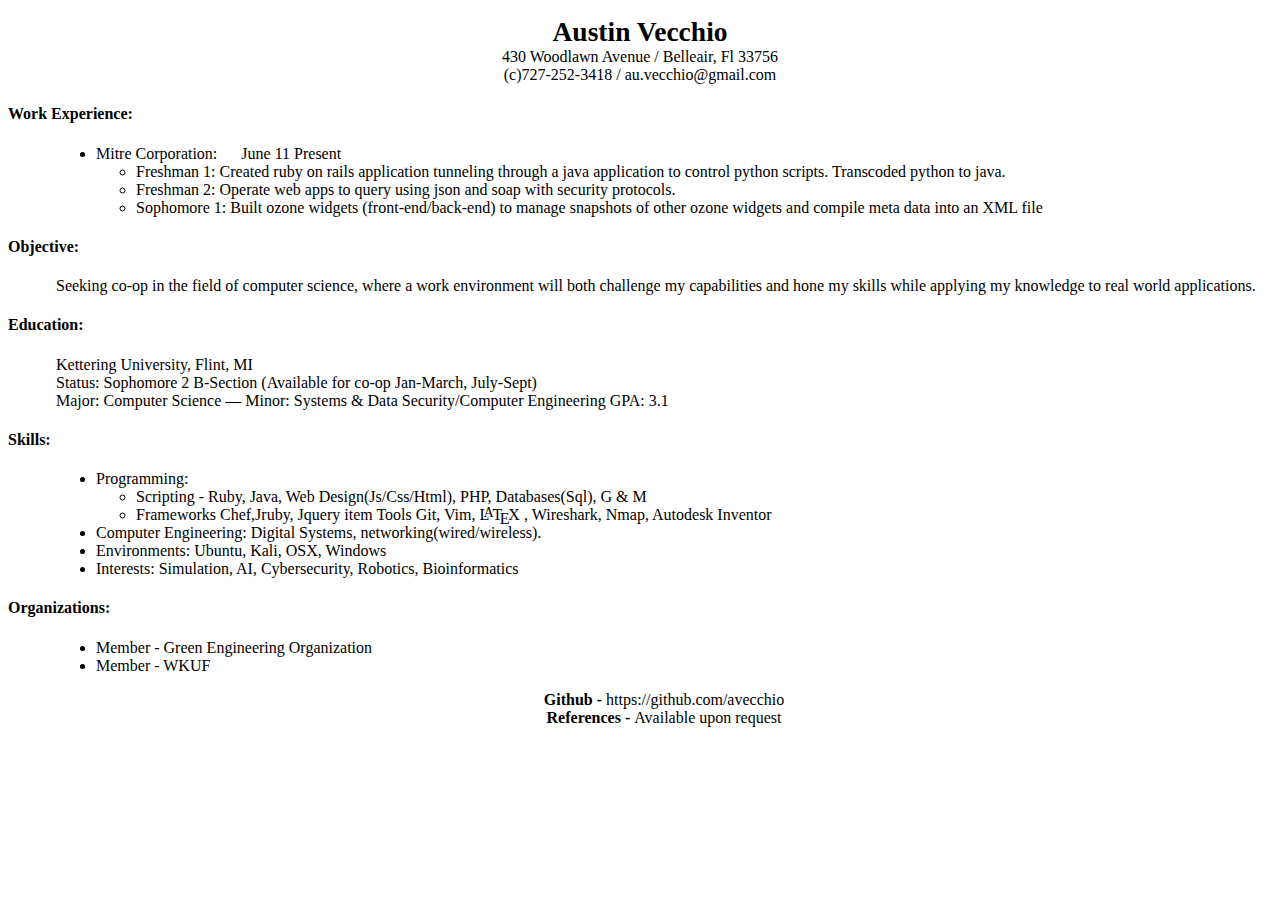
==== html/resume.html @ e78e499e "Added material in comments" ====
<!DOCTYPE html PUBLIC "-//W3C//DTD HTML 4.01 Transitional//EN"  
  "http://www.w3.org/TR/html4/loose.dtd">  
<html > 
<head><title></title> 
<meta http-equiv="Content-Type" content="text/html; charset=iso-8859-1"> 
<meta name="generator" content="TeX4ht (http://www.cse.ohio-state.edu/~gurari/TeX4ht/)"> 
<meta name="originator" content="TeX4ht (http://www.cse.ohio-state.edu/~gurari/TeX4ht/)"> 
<!-- html --> 
<meta name="src" content="resume.tex"> 
<meta name="date" content="2014-01-11 16:57:00"> 
<link rel="stylesheet" type="text/css" href="resume.css"> 
</head><body 
>
<div class="center" 
>
<!--l. 4--><p class="noindent" >
<!--l. 6--><p class="noindent" ><span 
class="cmbx-12x-x-144">Austin Vecchio</span><br />
430 Woodlawn Avenue / Belleair, Fl 33756<br />
(c)727-252-3418 / au.vecchio@gmail.com </div>
<h4 class="sectionHead"><a 
 id="x1-10000"></a>Work Experience:</h4><div class="section">
       <ul class="itemize1">
       <li class="itemize">Mitre Corporation: &#x00A0;&#x00A0;&#x00A0;&#x00A0;              June 11  Present
              <ul class="itemize2">
              <li class="itemize">Freshman 1: Created ruby on rails application tunneling through a java application to
              control python scripts. Transcoded python to java.
              </li>
              <li class="itemize">Freshman 2: Operate web apps to query using json and soap with security protocols.
              </li>
              <li class="itemize">Sophomore 1: Built ozone widgets (front-end/back-end) to manage snapshots of other
              ozone widgets and compile meta data into an XML file</li></ul>
       </li></ul>
</div><h4 class="sectionHead"><a 
 id="x1-20000"></a>Objective:</h4><div class="section">
<!--l. 24--><p class="noindent" >Seeking co-op in the field of computer science, where a work environment will both challenge my
capabilities and hone my skills while applying my knowledge to real world applications.<br 
class="newline" />
</div><h4 class="sectionHead"><a 
 id="x1-30000"></a>Education:</h4><div class="section">
<!--l. 27--><p class="noindent" >Kettering University, Flint, MI<br 
class="newline" />Status: Sophomore 2  B-Section (Available for co-op Jan-March, July-Sept)<br 
class="newline" />Major: Computer Science &#8212; Minor: Systems &amp; Data Security/Computer Engineering GPA:
3.1
</div><h4 class="sectionHead"><a 
 id="x1-40000"></a>Skills:</h4><div class="section">
       <ul class="itemize1">
       <li class="itemize">Programming:
              <ul class="itemize2">
              <li class="itemize">Scripting - Ruby, Java, Web Design(Js/Css/Html), PHP, Databases(Sql), G &amp; M
              </li>
              <li class="itemize">Frameworks   Chef,Jruby,  Jquery  item  Tools   Git,  Vim,  <span class="LATEX">L<span class="A">A</span><span class="TEX">T<span 
class="E">E</span>X</span></span>,  Wireshark,  Nmap,
              Autodesk Inventor</li></ul>
       </li>
       <li class="itemize">Computer Engineering: Digital Systems, networking(wired/wireless).
       </li>
       <li class="itemize">Environments: Ubuntu, Kali, OSX, Windows

            </li>
            <li class="itemize">Interests: Simulation, AI, Cybersecurity, Robotics, Bioinformatics</li></ul>
       </div><h4 class="sectionHead"><a 
 id="x1-50000"></a>Organizations:</h4><div class="section">
            <ul class="itemize1">
            <li class="itemize">Member - Green Engineering Organization
            </li>
            <li class="itemize">Member - WKUF</li></ul>
       <div class="center" 
>
       <!--l. 60--><p class="noindent" >
       <!--l. 61--><p class="noindent" ><span 
class="cmbx-10">Github - </span>https://github.com/avecchio<br />
       <span 
class="cmbx-10">References - </span>Available upon request</div>
       </div> 
</body></html>
---- html/resume.css ----
/* start css.sty */
.cmbx-12x-x-144{font-size:172%; font-weight: bold;}
.cmbx-12x-x-144{ font-weight: bold;}
.cmbx-10{ font-weight: bold;}
.cmbx-10{ font-weight: bold;}
p.noindent { text-indent: 0em }
td p.noindent { text-indent: 0em; margin-top:0em; }
p.nopar { text-indent: 0em; }
p.indent{ text-indent: 1.5em }
@media print {div.crosslinks {visibility:hidden;}}
a img { border-top: 0; border-left: 0; border-right: 0; }
center { margin-top:1em; margin-bottom:1em; }
td center { margin-top:0em; margin-bottom:0em; }
.Canvas { position:relative; }
img.math{vertical-align:middle;}
li p.indent { text-indent: 0em }
li p:first-child{ margin-top:0em; }
li p:last-child, li div:last-child { margin-bottom:0.5em; }
li p~ul:last-child, li p~ol:last-child{ margin-bottom:0.5em; }
.enumerate1 {list-style-type:decimal;}
.enumerate2 {list-style-type:lower-alpha;}
.enumerate3 {list-style-type:lower-roman;}
.enumerate4 {list-style-type:upper-alpha;}
div.newtheorem { margin-bottom: 2em; margin-top: 2em;}
.obeylines-h,.obeylines-v {white-space: nowrap; }
div.obeylines-v p { margin-top:0; margin-bottom:0; }
.overline{ text-decoration:overline; }
.overline img{ border-top: 1px solid black; }
td.displaylines {text-align:center; white-space:nowrap;}
.centerline {text-align:center;}
.rightline {text-align:right;}
div.verbatim {font-family: monospace; white-space: nowrap; text-align:left; clear:both; }
.fbox {padding-left:3.0pt; padding-right:3.0pt; text-indent:0pt; border:solid black 0.4pt; }
div.fbox {display:table}
div.center div.fbox {text-align:center; clear:both; padding-left:3.0pt; padding-right:3.0pt; text-indent:0pt; border:solid black 0.4pt; }
div.minipage{width:100%;}
div.center, div.center div.center {text-align: center; margin-left:1em; margin-right:1em;}
div.center div {text-align: left;}
div.flushright, div.flushright div.flushright {text-align: right;}
div.flushright div {text-align: left;}
div.flushleft {text-align: left;}
.underline{ text-decoration:underline; }
.underline img{ border-bottom: 1px solid black; margin-bottom:1pt; }
.framebox-c, .framebox-l, .framebox-r { padding-left:3.0pt; padding-right:3.0pt; text-indent:0pt; border:solid black 0.4pt; }
.framebox-c {text-align:center;}
.framebox-l {text-align:left;}
.framebox-r {text-align:right;}
span.thank-mark{ vertical-align: super }
span.footnote-mark sup.textsuperscript, span.footnote-mark a sup.textsuperscript{ font-size:80%; }
div.tabular, div.center div.tabular {text-align: center; margin-top:0.5em; margin-bottom:0.5em; }
table.tabular td p{margin-top:0em;}
table.tabular {margin-left: auto; margin-right: auto;}
td p:first-child{ margin-top:0em; }
td p:last-child{ margin-bottom:0em; }
div.td00{ margin-left:0pt; margin-right:0pt; }
div.td01{ margin-left:0pt; margin-right:5pt; }
div.td10{ margin-left:5pt; margin-right:0pt; }
div.td11{ margin-left:5pt; margin-right:5pt; }
table[rules] {border-left:solid black 0.4pt; border-right:solid black 0.4pt; }
td.td00{ padding-left:0pt; padding-right:0pt; }
td.td01{ padding-left:0pt; padding-right:5pt; }
td.td10{ padding-left:5pt; padding-right:0pt; }
td.td11{ padding-left:5pt; padding-right:5pt; }
table[rules] {border-left:solid black 0.4pt; border-right:solid black 0.4pt; }
.hline hr, .cline hr{ height : 1px; margin:0px; }
.tabbing-right {text-align:right;}
span.TEX {letter-spacing: -0.125em; }
span.TEX span.E{ position:relative;top:0.5ex;left:-0.0417em;}
a span.TEX span.E {text-decoration: none; }
span.LATEX span.A{ position:relative; top:-0.5ex; left:-0.4em; font-size:85%;}
span.LATEX span.TEX{ position:relative; left: -0.4em; }
div.float, div.figure {margin-left: auto; margin-right: auto;}
div.float img {text-align:center;}
div.figure img {text-align:center;}
.marginpar {width:20%; float:right; text-align:left; margin-left:auto; margin-top:0.5em; font-size:85%; text-decoration:underline;}
.marginpar p{margin-top:0.4em; margin-bottom:0.4em;}
table.equation {width:100%;}
.equation td{text-align:center; }
td.equation { margin-top:1em; margin-bottom:1em; } 
td.equation-label { width:5%; text-align:center; }
td.eqnarray4 { width:5%; white-space: normal; }
td.eqnarray2 { width:5%; }
table.eqnarray-star, table.eqnarray {width:100%;}
div.eqnarray{text-align:center;}
div.array {text-align:center;}
div.pmatrix {text-align:center;}
table.pmatrix {width:100%;}
span.pmatrix img{vertical-align:middle;}
div.pmatrix {text-align:center;}
table.pmatrix {width:100%;}
span.bar-css {text-decoration:overline;}
img.cdots{vertical-align:middle;}
.partToc a, .partToc, .likepartToc a, .likepartToc {line-height: 200%; font-weight:bold; font-size:110%;}
.index-item, .index-subitem, .index-subsubitem {display:block}
div.caption {text-indent:-2em; margin-left:3em; margin-right:1em; text-align:left;}
div.caption span.id{font-weight: bold; white-space: nowrap; }
h1.partHead{text-align: center}
p.bibitem { text-indent: -2em; margin-left: 2em; margin-top:0.6em; margin-bottom:0.6em; }
p.bibitem-p { text-indent: 0em; margin-left: 2em; margin-top:0.6em; margin-bottom:0.6em; }
.paragraphHead, .likeparagraphHead { margin-top:2em; font-weight: bold;}
.subparagraphHead, .likesubparagraphHead { font-weight: bold;}
.quote {margin-bottom:0.25em; margin-top:0.25em; margin-left:1em; margin-right:1em; text-align:justify;}
.verse{white-space:nowrap; margin-left:2em}
div.maketitle {text-align:center;}
h2.titleHead{text-align:center;}
div.maketitle{ margin-bottom: 2em; }
div.author, div.date {text-align:center;}
div.thanks{text-align:left; margin-left:10%; font-size:85%; font-style:italic; }
div.author{white-space: nowrap;}
.quotation {margin-bottom:0.25em; margin-top:0.25em; margin-left:1em; }
.abstract p {margin-left:5%; margin-right:5%;}
div.abstract {width:100%;}
dt.enumerate-enumitem{float:left; clear:left; margin-left:1em; margin-right:1em;}
table.tabbing {width:100%; margin-top:1em;}
td.tabbing {width:33%;}
div.section {margin-left:3em;}
.center-addresses {width:100%}
.line-address {text-align:right;}
table.section td{ vertical-align:top;}
td.section {padding-right:2em; width:20%;}
table.section {margin-top:1em;}
.position table {width:100%;}
/* end css.sty */
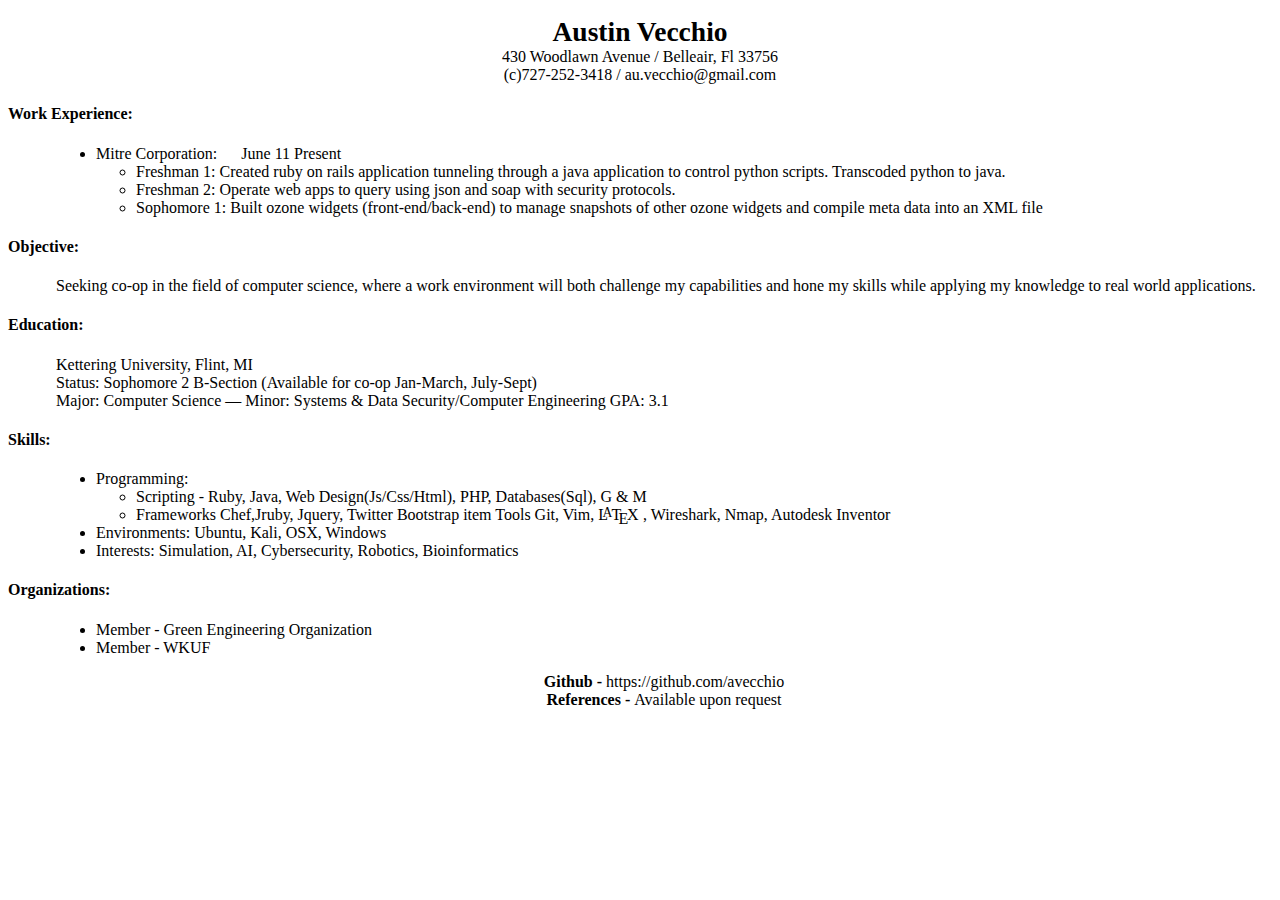
==== commit 0522692c: "Compiled latest version" ====
--- a/html/resume.html
+++ b/html/resume.html
@@ -7,7 +7,7 @@
 <meta name="originator" content="TeX4ht (http://www.cse.ohio-state.edu/~gurari/TeX4ht/)"> 
 <!-- html --> 
 <meta name="src" content="resume.tex"> 
-<meta name="date" content="2014-01-11 16:57:00"> 
+<meta name="date" content="2014-01-12 17:16:00"> 
 <link rel="stylesheet" type="text/css" href="resume.css"> 
 </head><body 
 >
@@ -33,12 +33,12 @@
        </li></ul>
 </div><h4 class="sectionHead"><a 
  id="x1-20000"></a>Objective:</h4><div class="section">
-<!--l. 24--><p class="noindent" >Seeking co-op in the field of computer science, where a work environment will both challenge my
+<!--l. 25--><p class="noindent" >Seeking co-op in the field of computer science, where a work environment will both challenge my
 capabilities and hone my skills while applying my knowledge to real world applications.<br 
 class="newline" />
 </div><h4 class="sectionHead"><a 
  id="x1-30000"></a>Education:</h4><div class="section">
-<!--l. 27--><p class="noindent" >Kettering University, Flint, MI<br 
+<!--l. 28--><p class="noindent" >Kettering University, Flint, MI<br 
 class="newline" />Status: Sophomore 2  B-Section (Available for co-op Jan-March, July-Sept)<br 
 class="newline" />Major: Computer Science &#8212; Minor: Systems &amp; Data Security/Computer Engineering GPA:
 3.1
@@ -49,16 +49,14 @@
               <ul class="itemize2">
               <li class="itemize">Scripting - Ruby, Java, Web Design(Js/Css/Html), PHP, Databases(Sql), G &amp; M
               </li>
-              <li class="itemize">Frameworks   Chef,Jruby,  Jquery  item  Tools   Git,  Vim,  <span class="LATEX">L<span class="A">A</span><span class="TEX">T<span 
-class="E">E</span>X</span></span>,  Wireshark,  Nmap,
-              Autodesk Inventor</li></ul>
-       </li>
-       <li class="itemize">Computer Engineering: Digital Systems, networking(wired/wireless).
+              <li class="itemize">Frameworks   Chef,Jruby,  Jquery,  Twitter  Bootstrap  item  Tools   Git,  Vim,  <span class="LATEX">L<span class="A">A</span><span class="TEX">T<span 
+class="E">E</span>X</span></span>,
+              Wireshark, Nmap, Autodesk Inventor</li></ul>
        </li>
        <li class="itemize">Environments: Ubuntu, Kali, OSX, Windows
+       </li>
+       <li class="itemize">Interests: Simulation, AI, Cybersecurity, Robotics, Bioinformatics</li></ul>
 
-            </li>
-            <li class="itemize">Interests: Simulation, AI, Cybersecurity, Robotics, Bioinformatics</li></ul>
        </div><h4 class="sectionHead"><a 
  id="x1-50000"></a>Organizations:</h4><div class="section">
             <ul class="itemize1">
@@ -67,8 +65,8 @@
             <li class="itemize">Member - WKUF</li></ul>
        <div class="center" 
 >
-       <!--l. 60--><p class="noindent" >
-       <!--l. 61--><p class="noindent" ><span 
+       <!--l. 62--><p class="noindent" >
+       <!--l. 63--><p class="noindent" ><span 
 class="cmbx-10">Github - </span>https://github.com/avecchio<br />
        <span 
 class="cmbx-10">References - </span>Available upon request</div>
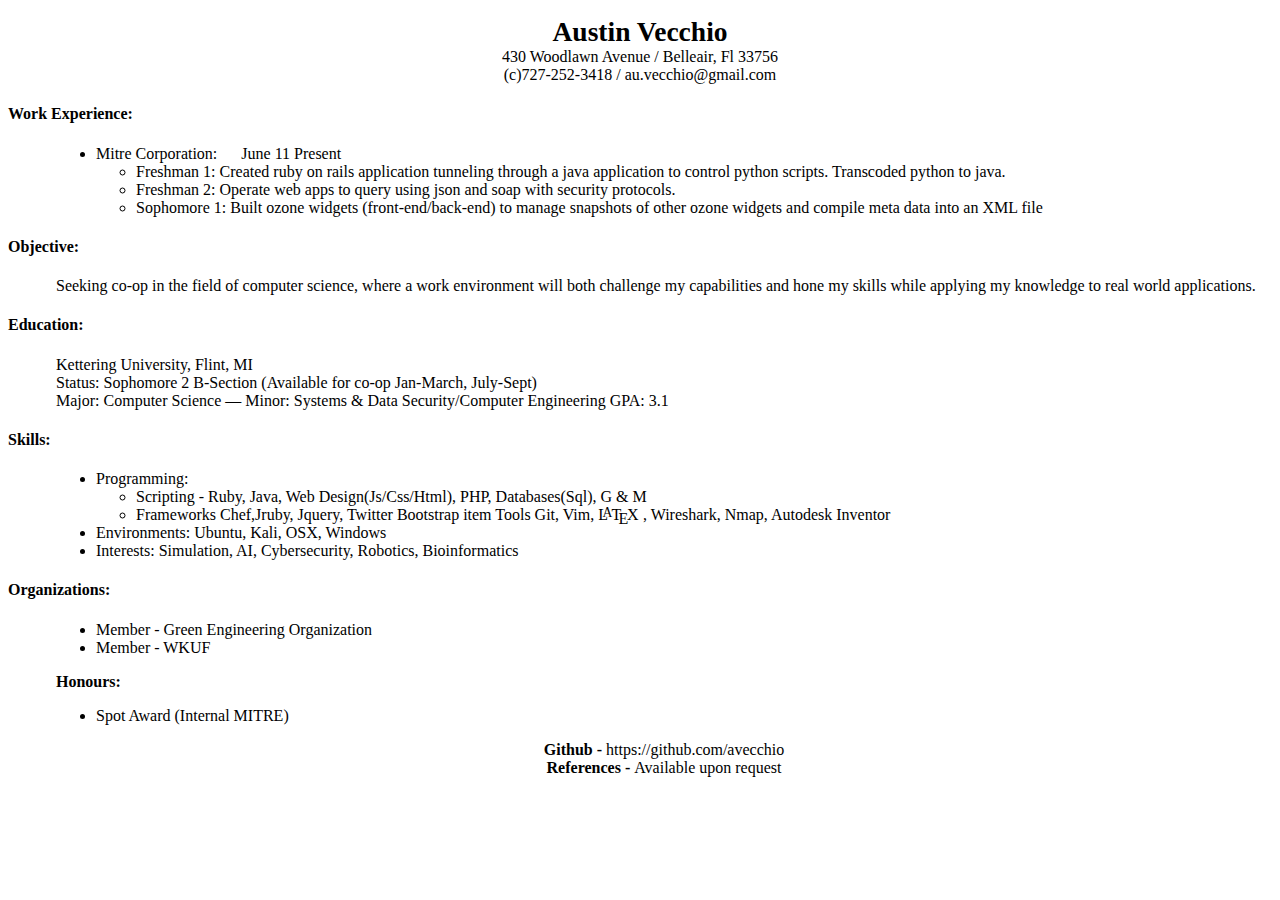
==== commit 901ea5bb: "Added an honor" ====
--- a/html/resume.html
+++ b/html/resume.html
@@ -7,7 +7,7 @@
 <meta name="originator" content="TeX4ht (http://www.cse.ohio-state.edu/~gurari/TeX4ht/)"> 
 <!-- html --> 
 <meta name="src" content="resume.tex"> 
-<meta name="date" content="2014-01-12 17:16:00"> 
+<meta name="date" content="2014-01-18 08:14:00"> 
 <link rel="stylesheet" type="text/css" href="resume.css"> 
 </head><body 
 >
@@ -63,10 +63,14 @@
             <li class="itemize">Member - Green Engineering Organization
             </li>
             <li class="itemize">Member - WKUF</li></ul>
+       <!--l. 56--><p class="noindent" ><span 
+class="cmbx-10">Honours:</span>
+            <ul class="itemize1">
+            <li class="itemize">Spot Award (Internal MITRE)</li></ul>
        <div class="center" 
 >
-       <!--l. 62--><p class="noindent" >
-       <!--l. 63--><p class="noindent" ><span 
+       <!--l. 63--><p class="noindent" >
+       <!--l. 64--><p class="noindent" ><span 
 class="cmbx-10">Github - </span>https://github.com/avecchio<br />
        <span 
 class="cmbx-10">References - </span>Available upon request</div>
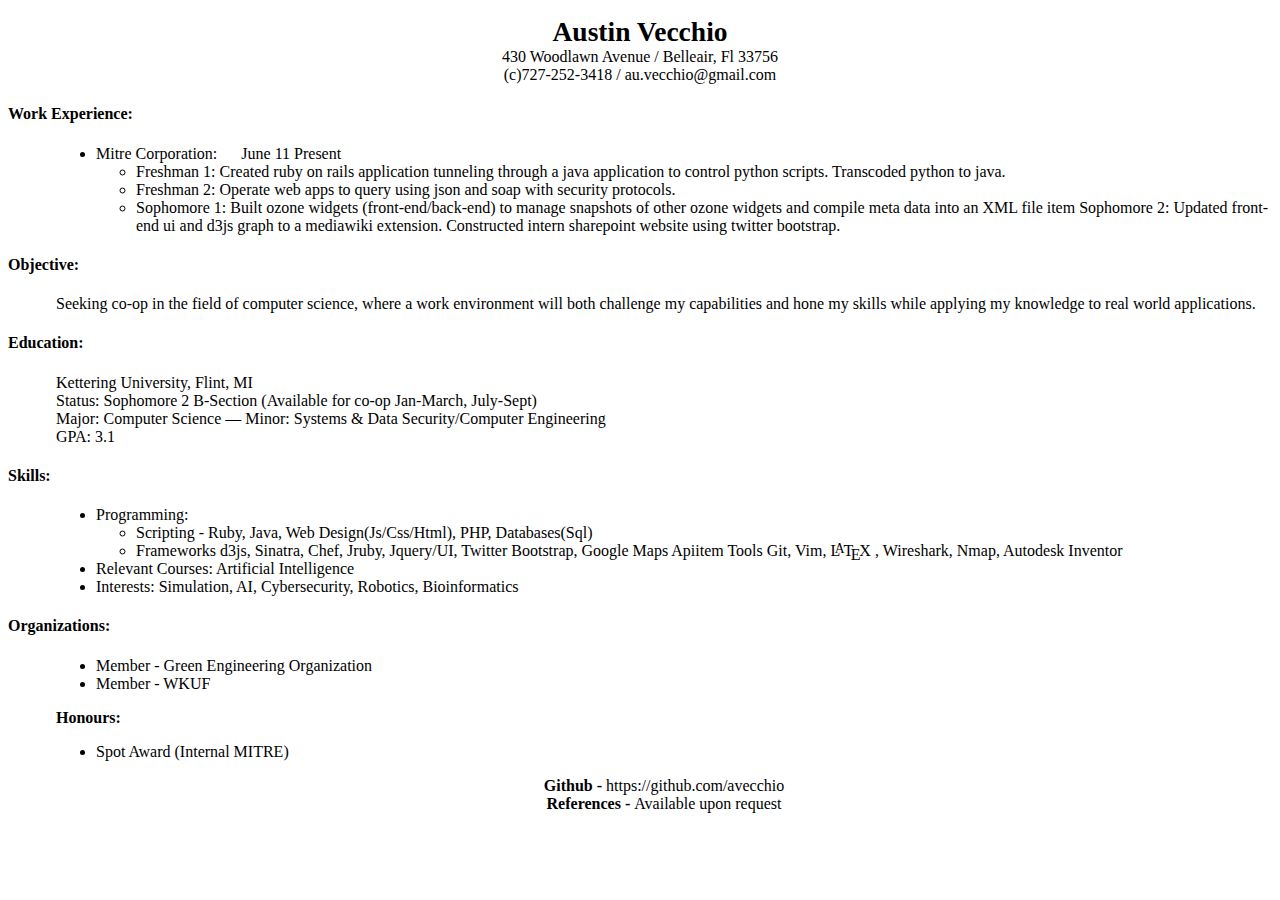
==== commit 76c5494c: "Updated resume" ====
--- a/html/resume.html
+++ b/html/resume.html
@@ -7,7 +7,7 @@
 <meta name="originator" content="TeX4ht (http://www.cse.ohio-state.edu/~gurari/TeX4ht/)"> 
 <!-- html --> 
 <meta name="src" content="resume.tex"> 
-<meta name="date" content="2014-01-18 08:14:00"> 
+<meta name="date" content="2014-02-08 20:04:00"> 
 <link rel="stylesheet" type="text/css" href="resume.css"> 
 </head><body 
 >
@@ -29,48 +29,50 @@
               <li class="itemize">Freshman 2: Operate web apps to query using json and soap with security protocols.
               </li>
               <li class="itemize">Sophomore 1: Built ozone widgets (front-end/back-end) to manage snapshots of other
-              ozone widgets and compile meta data into an XML file</li></ul>
+              ozone widgets and compile meta data into an XML file item Sophomore 2: Updated
+              front-end ui and d3js graph to a mediawiki extension. Constructed intern sharepoint
+              website using twitter bootstrap.</li></ul>
        </li></ul>
 </div><h4 class="sectionHead"><a 
  id="x1-20000"></a>Objective:</h4><div class="section">
-<!--l. 25--><p class="noindent" >Seeking co-op in the field of computer science, where a work environment will both challenge my
+<!--l. 29--><p class="noindent" >Seeking co-op in the field of computer science, where a work environment will both challenge my
 capabilities and hone my skills while applying my knowledge to real world applications.<br 
 class="newline" />
 </div><h4 class="sectionHead"><a 
  id="x1-30000"></a>Education:</h4><div class="section">
-<!--l. 28--><p class="noindent" >Kettering University, Flint, MI<br 
+<!--l. 32--><p class="noindent" >Kettering University, Flint, MI<br 
 class="newline" />Status: Sophomore 2  B-Section (Available for co-op Jan-March, July-Sept)<br 
-class="newline" />Major: Computer Science &#8212; Minor: Systems &amp; Data Security/Computer Engineering GPA:
-3.1
+class="newline" />Major: Computer Science &#8212; Minor: Systems &amp; Data Security/Computer Engineering<br 
+class="newline" />GPA: 3.1
 </div><h4 class="sectionHead"><a 
  id="x1-40000"></a>Skills:</h4><div class="section">
        <ul class="itemize1">
        <li class="itemize">Programming:
               <ul class="itemize2">
-              <li class="itemize">Scripting - Ruby, Java, Web Design(Js/Css/Html), PHP, Databases(Sql), G &amp; M
+              <li class="itemize">Scripting - Ruby, Java, Web Design(Js/Css/Html), PHP, Databases(Sql)
               </li>
-              <li class="itemize">Frameworks   Chef,Jruby,  Jquery,  Twitter  Bootstrap  item  Tools   Git,  Vim,  <span class="LATEX">L<span class="A">A</span><span class="TEX">T<span 
-class="E">E</span>X</span></span>,
-              Wireshark, Nmap, Autodesk Inventor</li></ul>
+              <li class="itemize">Frameworks   d3js, Sinatra, Chef, Jruby, Jquery/UI, Twitter Bootstrap, Google Maps
+              Apiitem Tools  Git, Vim, <span class="LATEX">L<span class="A">A</span><span class="TEX">T<span 
+class="E">E</span>X</span></span>, Wireshark, Nmap, Autodesk Inventor</li></ul>
        </li>
-       <li class="itemize">Environments: Ubuntu, Kali, OSX, Windows
-       </li>
-       <li class="itemize">Interests: Simulation, AI, Cybersecurity, Robotics, Bioinformatics</li></ul>
+       <li class="itemize">Relevant Courses: Artificial Intelligence
 
+            </li>
+            <li class="itemize">Interests: Simulation, AI, Cybersecurity, Robotics, Bioinformatics</li></ul>
        </div><h4 class="sectionHead"><a 
  id="x1-50000"></a>Organizations:</h4><div class="section">
             <ul class="itemize1">
             <li class="itemize">Member - Green Engineering Organization
             </li>
             <li class="itemize">Member - WKUF</li></ul>
-       <!--l. 56--><p class="noindent" ><span 
+       <!--l. 61--><p class="noindent" ><span 
 class="cmbx-10">Honours:</span>
             <ul class="itemize1">
             <li class="itemize">Spot Award (Internal MITRE)</li></ul>
        <div class="center" 
 >
-       <!--l. 63--><p class="noindent" >
-       <!--l. 64--><p class="noindent" ><span 
+       <!--l. 69--><p class="noindent" >
+       <!--l. 70--><p class="noindent" ><span 
 class="cmbx-10">Github - </span>https://github.com/avecchio<br />
        <span 
 class="cmbx-10">References - </span>Available upon request</div>
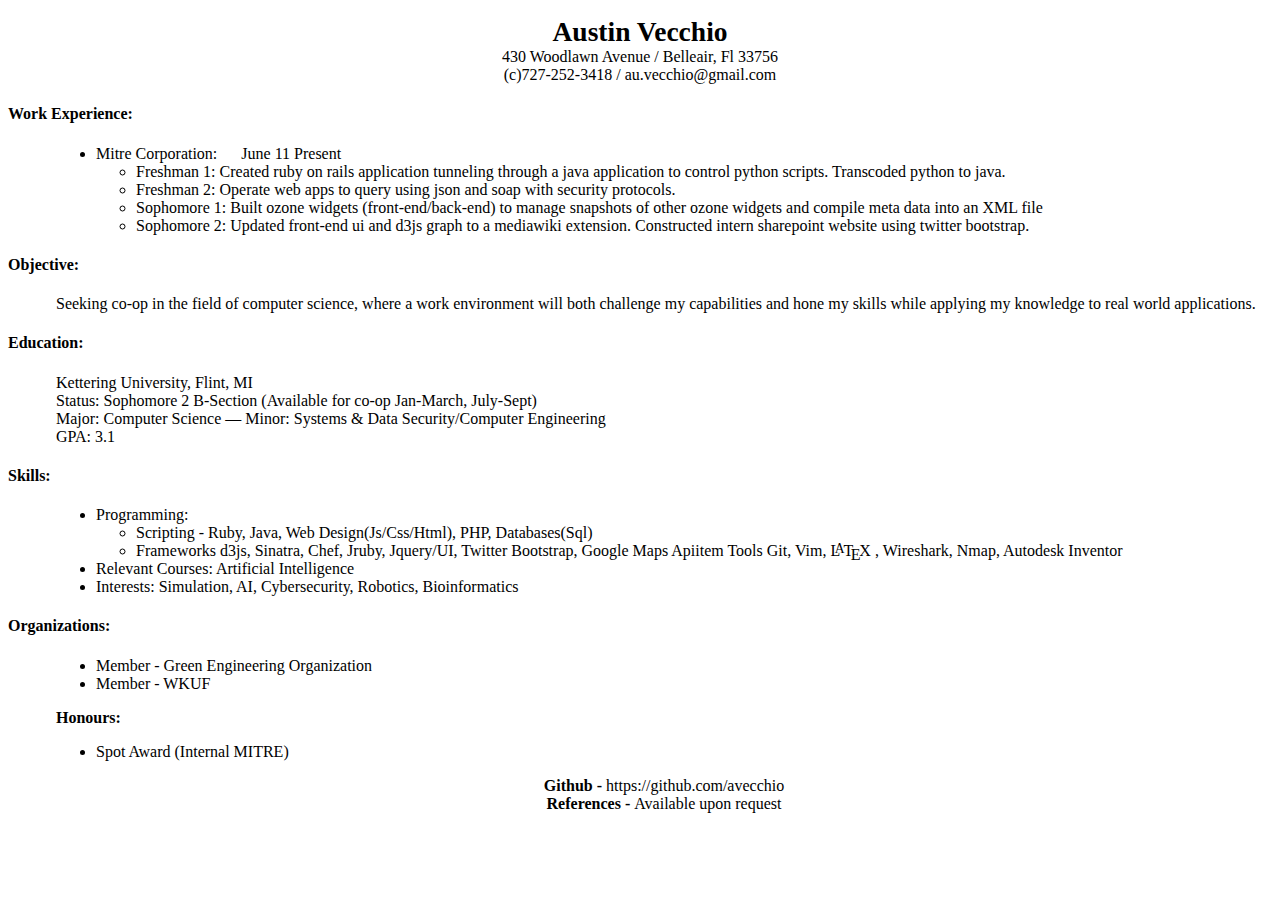
==== commit a51ddde5: "Fixed error" ====
--- a/html/resume.html
+++ b/html/resume.html
@@ -7,7 +7,7 @@
 <meta name="originator" content="TeX4ht (http://www.cse.ohio-state.edu/~gurari/TeX4ht/)"> 
 <!-- html --> 
 <meta name="src" content="resume.tex"> 
-<meta name="date" content="2014-02-08 20:04:00"> 
+<meta name="date" content="2014-02-08 20:06:00"> 
 <link rel="stylesheet" type="text/css" href="resume.css"> 
 </head><body 
 >
@@ -29,9 +29,10 @@
               <li class="itemize">Freshman 2: Operate web apps to query using json and soap with security protocols.
               </li>
               <li class="itemize">Sophomore 1: Built ozone widgets (front-end/back-end) to manage snapshots of other
-              ozone widgets and compile meta data into an XML file item Sophomore 2: Updated
-              front-end ui and d3js graph to a mediawiki extension. Constructed intern sharepoint
-              website using twitter bootstrap.</li></ul>
+              ozone widgets and compile meta data into an XML file
+              </li>
+              <li class="itemize">Sophomore 2: Updated front-end ui and d3js graph to a mediawiki extension. Constructed
+              intern sharepoint website using twitter bootstrap.</li></ul>
        </li></ul>
 </div><h4 class="sectionHead"><a 
  id="x1-20000"></a>Objective:</h4><div class="section">
@@ -54,9 +55,9 @@
               <li class="itemize">Frameworks   d3js, Sinatra, Chef, Jruby, Jquery/UI, Twitter Bootstrap, Google Maps
               Apiitem Tools  Git, Vim, <span class="LATEX">L<span class="A">A</span><span class="TEX">T<span 
 class="E">E</span>X</span></span>, Wireshark, Nmap, Autodesk Inventor</li></ul>
-       </li>
-       <li class="itemize">Relevant Courses: Artificial Intelligence
 
+            </li>
+            <li class="itemize">Relevant Courses: Artificial Intelligence
             </li>
             <li class="itemize">Interests: Simulation, AI, Cybersecurity, Robotics, Bioinformatics</li></ul>
        </div><h4 class="sectionHead"><a 
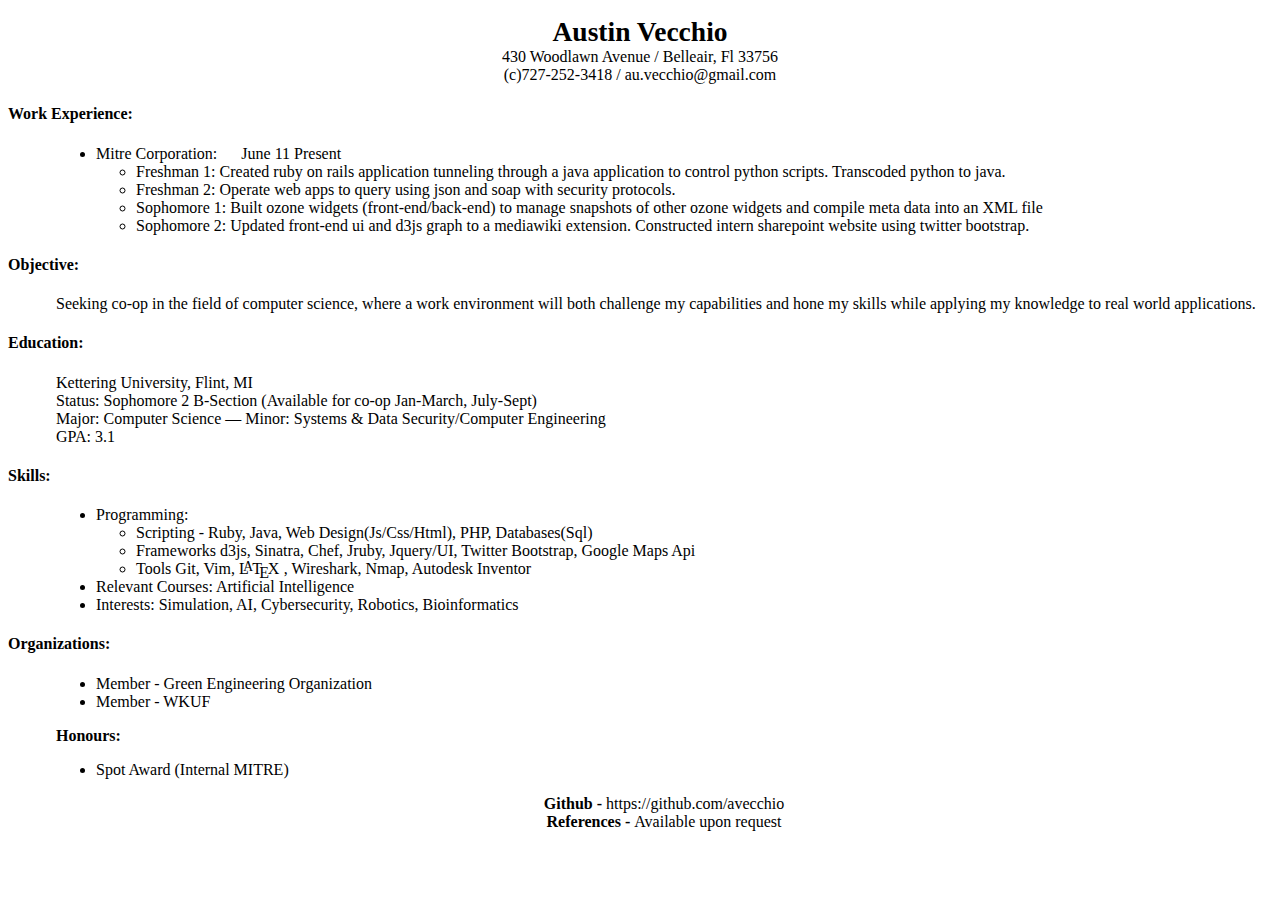
==== commit 5ec2cba1: "Fixed error" ====
--- a/html/resume.html
+++ b/html/resume.html
@@ -7,7 +7,7 @@
 <meta name="originator" content="TeX4ht (http://www.cse.ohio-state.edu/~gurari/TeX4ht/)"> 
 <!-- html --> 
 <meta name="src" content="resume.tex"> 
-<meta name="date" content="2014-02-08 20:06:00"> 
+<meta name="date" content="2014-02-08 20:07:00"> 
 <link rel="stylesheet" type="text/css" href="resume.css"> 
 </head><body 
 >
@@ -52,8 +52,9 @@
               <ul class="itemize2">
               <li class="itemize">Scripting - Ruby, Java, Web Design(Js/Css/Html), PHP, Databases(Sql)
               </li>
-              <li class="itemize">Frameworks   d3js, Sinatra, Chef, Jruby, Jquery/UI, Twitter Bootstrap, Google Maps
-              Apiitem Tools  Git, Vim, <span class="LATEX">L<span class="A">A</span><span class="TEX">T<span 
+              <li class="itemize">Frameworks  d3js, Sinatra, Chef, Jruby, Jquery/UI, Twitter Bootstrap, Google Maps Api
+              </li>
+              <li class="itemize">Tools  Git, Vim, <span class="LATEX">L<span class="A">A</span><span class="TEX">T<span 
 class="E">E</span>X</span></span>, Wireshark, Nmap, Autodesk Inventor</li></ul>
 
             </li>
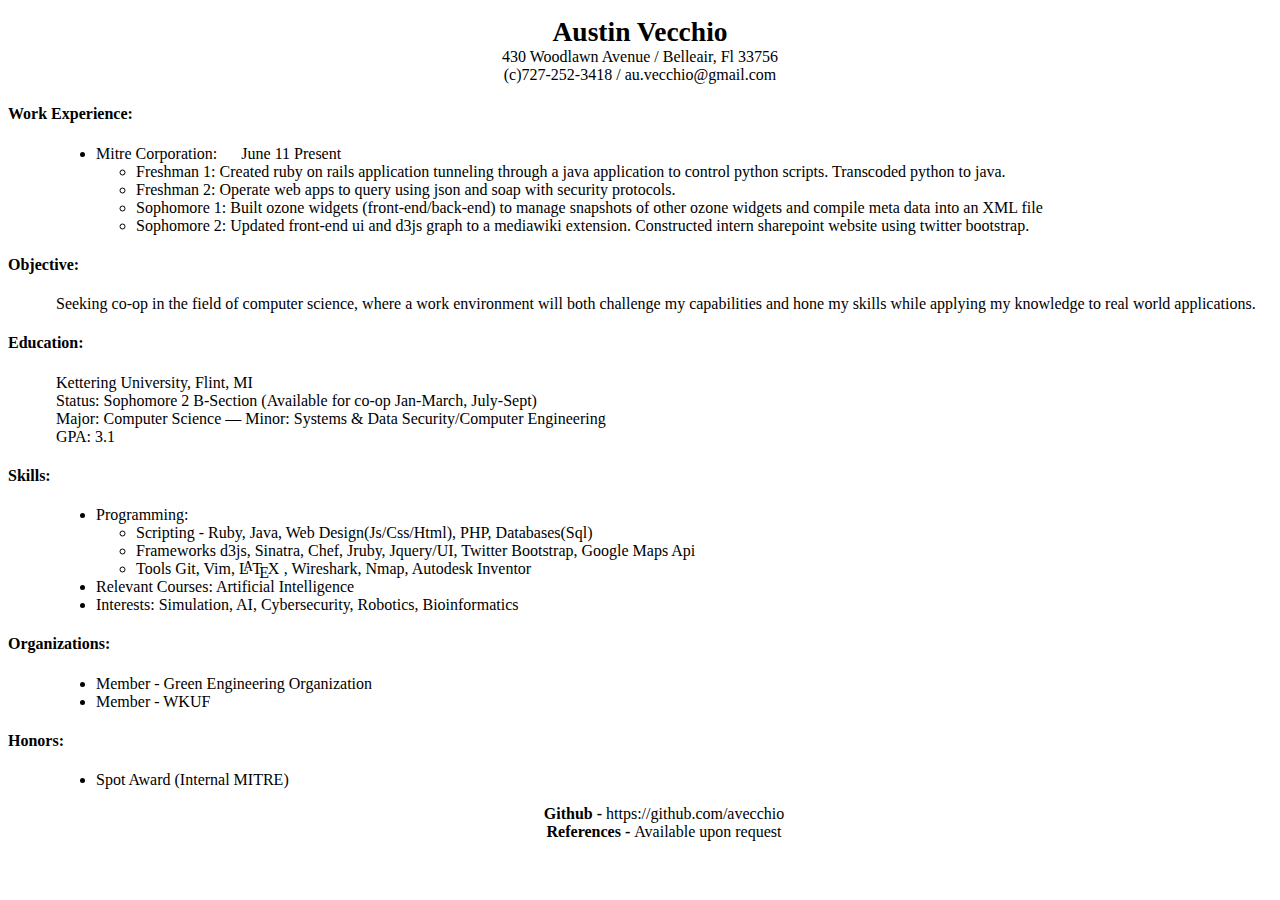
==== commit 871cb4e2: "Fixed error" ====
--- a/html/resume.html
+++ b/html/resume.html
@@ -7,7 +7,7 @@
 <meta name="originator" content="TeX4ht (http://www.cse.ohio-state.edu/~gurari/TeX4ht/)"> 
 <!-- html --> 
 <meta name="src" content="resume.tex"> 
-<meta name="date" content="2014-02-08 20:07:00"> 
+<meta name="date" content="2014-02-08 20:09:00"> 
 <link rel="stylesheet" type="text/css" href="resume.css"> 
 </head><body 
 >
@@ -67,8 +67,8 @@
             <li class="itemize">Member - Green Engineering Organization
             </li>
             <li class="itemize">Member - WKUF</li></ul>
-       <!--l. 61--><p class="noindent" ><span 
-class="cmbx-10">Honours:</span>
+       </div><h4 class="sectionHead"><a 
+ id="x1-60000"></a>Honors:</h4><div class="section">
             <ul class="itemize1">
             <li class="itemize">Spot Award (Internal MITRE)</li></ul>
        <div class="center" 
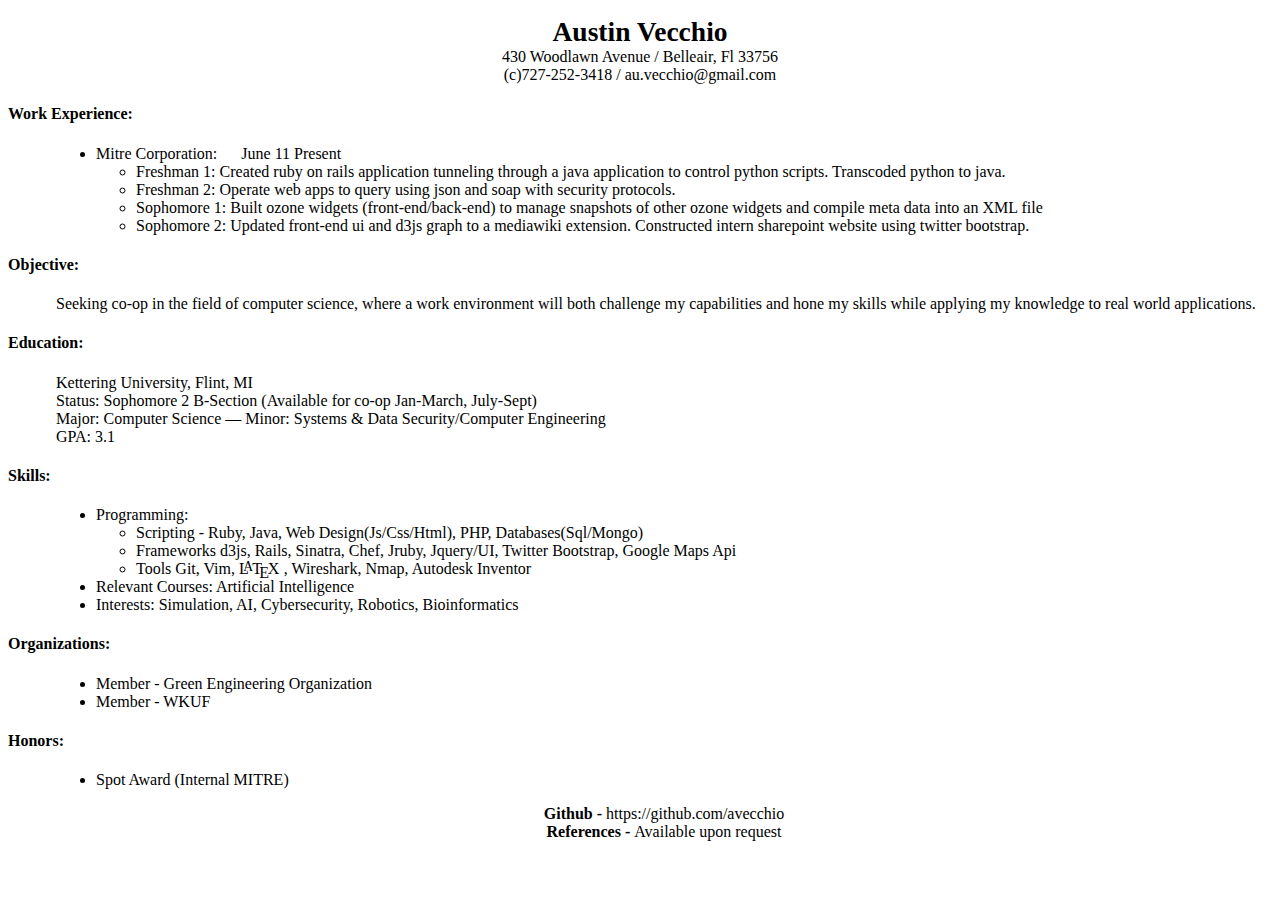
==== commit e3afb615: "Fixed error" ====
--- a/html/resume.html
+++ b/html/resume.html
@@ -7,7 +7,7 @@
 <meta name="originator" content="TeX4ht (http://www.cse.ohio-state.edu/~gurari/TeX4ht/)"> 
 <!-- html --> 
 <meta name="src" content="resume.tex"> 
-<meta name="date" content="2014-02-08 20:09:00"> 
+<meta name="date" content="2014-02-08 20:10:00"> 
 <link rel="stylesheet" type="text/css" href="resume.css"> 
 </head><body 
 >
@@ -50,13 +50,14 @@
        <ul class="itemize1">
        <li class="itemize">Programming:
               <ul class="itemize2">
-              <li class="itemize">Scripting - Ruby, Java, Web Design(Js/Css/Html), PHP, Databases(Sql)
+              <li class="itemize">Scripting - Ruby, Java, Web Design(Js/Css/Html), PHP, Databases(Sql/Mongo)
               </li>
-              <li class="itemize">Frameworks  d3js, Sinatra, Chef, Jruby, Jquery/UI, Twitter Bootstrap, Google Maps Api
-              </li>
-              <li class="itemize">Tools  Git, Vim, <span class="LATEX">L<span class="A">A</span><span class="TEX">T<span 
+              <li class="itemize">Frameworks   d3js, Rails, Sinatra, Chef, Jruby, Jquery/UI, Twitter Bootstrap, Google
+              Maps Api
+
+                </li>
+                <li class="itemize">Tools  Git, Vim, <span class="LATEX">L<span class="A">A</span><span class="TEX">T<span 
 class="E">E</span>X</span></span>, Wireshark, Nmap, Autodesk Inventor</li></ul>
-
             </li>
             <li class="itemize">Relevant Courses: Artificial Intelligence
             </li>
